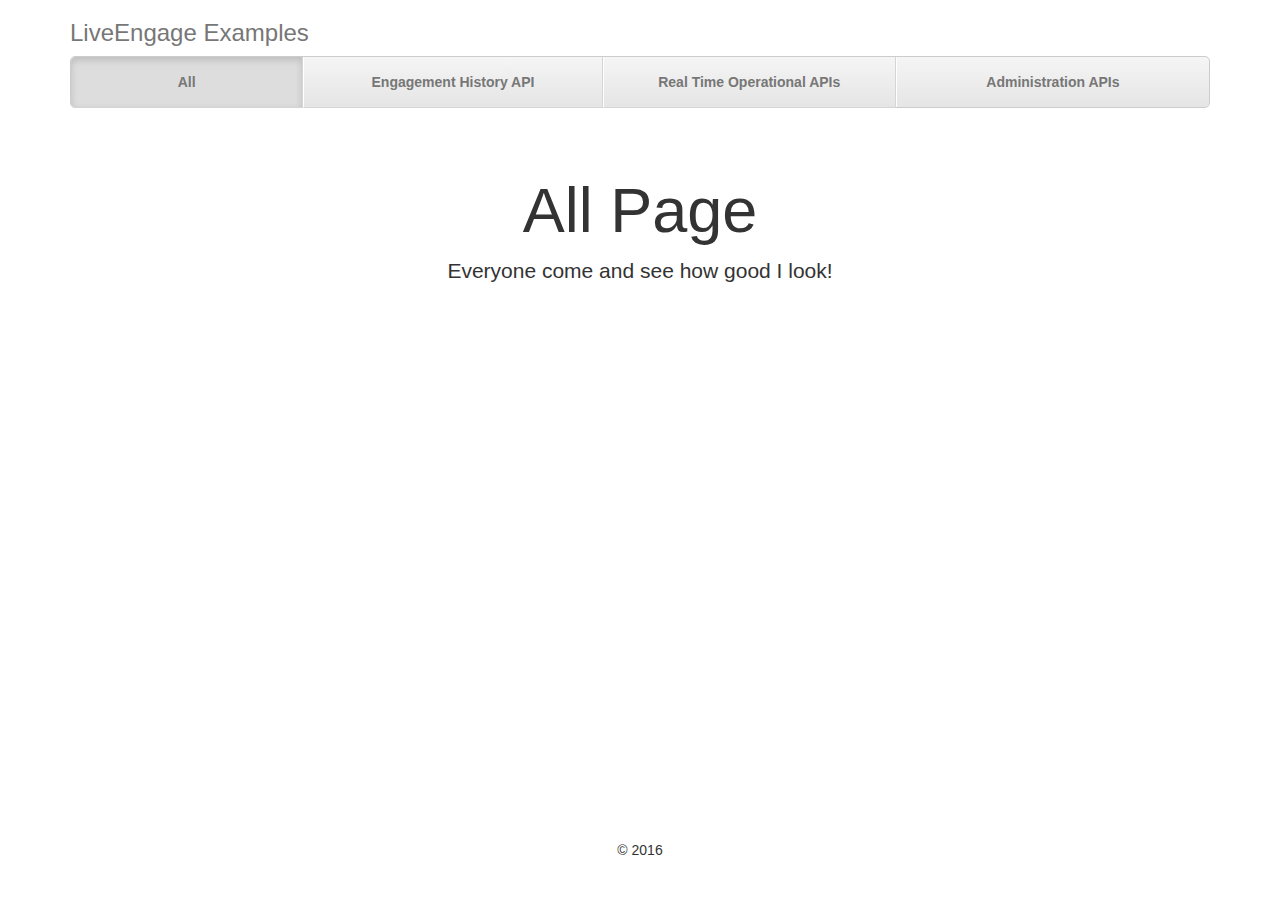
==== index.html @ 670e311d "First Push" ====
<!DOCTYPE html>
<html lang="en" ng-app="leApp">
  <head>
    <meta charset="utf-8">
    <meta http-equiv="X-UA-Compatible" content="IE=edge">
    <meta name="viewport" content="width=device-width, initial-scale=1">
    <!-- The above 3 meta tags *must* come first in the head; any other head content must come *after* these tags -->
    <meta name="description" content="">
    <meta name="author" content="Scott Westover">
    <link rel="icon" href="favicon.ico">

    <title>LiveEngage Examples Project Site</title>

    <!-- Bootstrap core CSS -->
    <link href="css/bootstrap.min.css" rel="stylesheet">

    <!-- IE10 viewport hack for Surface/desktop Windows 8 bug -->
    <link href="css/ie10-viewport-bug-workaround.css" rel="stylesheet">

    <!-- Custom styles for this template -->
    <link href="css/justified-nav.css" rel="stylesheet">

    <!-- Just for debugging purposes. Don't actually copy these 2 lines! -->
    <!--[if lt IE 9]><script src="js/ie8-responsive-file-warning.js"></script><![endif]-->
    <script src="js/ie-emulation-modes-warning.js"></script>

    <!-- HTML5 shim and Respond.js for IE8 support of HTML5 elements and media queries -->
    <!--[if lt IE 9]>
      <script src="js/html5shiv.min.js"></script>
      <script src="js/respond.min.js"></script>
    <![endif]-->

    <!-- JQuery JS -->
    <script src="js/jquery.min.js"></script>

    <!-- Angular JS -->
    <script src="js/angular.min.js"></script>
    <script src="js/angular-route.js"></script>
    <script src="js/angularScript.js"></script>
  </head>

  <body ng-controller="mainController">

    <div class="container">
      <!-- angular templating -->
      <!-- this is where content will be injected -->
      <div ng-view></div>

    </div> 
    <!-- /container -->

    <!-- Site footer -->
    <footer class="footer">
      <p>&copy; 2016</p>
    </footer>

    <!-- IE10 viewport hack for Surface/desktop Windows 8 bug -->
    <script src="js/ie10-viewport-bug-workaround.js"></script>

    <script>
      $(document).ready(function(){

      });
    </script>
  </body>
</html>
---- css/ie10-viewport-bug-workaround.css ----
/*!
 * IE10 viewport hack for Surface/desktop Windows 8 bug
 * Copyright 2014-2015 Twitter, Inc.
 * Licensed under MIT (https://github.com/twbs/bootstrap/blob/master/LICENSE)
 */

/*
 * See the Getting Started docs for more information:
 * http://getbootstrap.com/getting-started/#support-ie10-width
 */
@-ms-viewport     { width: device-width; }
@-o-viewport      { width: device-width; }
@viewport         { width: device-width; }
---- css/justified-nav.css ----
body {
  margin-bottom: 60px;
}
html {
  position: relative;
  min-height: 100%;
}
.footer {
  position: absolute;
  text-align: center;
  bottom: 0;
   width: 100%;
  /* Set the fixed height of the footer here */
  height: 60px;
}

/* Main marketing message and sign up button */
.jumbotron {
  text-align: center;
  background-color: transparent;
}
.jumbotron .btn {
  padding: 14px 24px;
  font-size: 21px;
}

/* Customize the nav-justified links to be fill the entire space of the .navbar */

.nav-justified {
  background-color: #eee;
  border: 1px solid #ccc;
  border-radius: 5px;
}
.nav-justified > li > a {
  padding-top: 15px;
  padding-bottom: 15px;
  margin-bottom: 0;
  font-weight: bold;
  color: #777;
  text-align: center;
  background-color: #e5e5e5; /* Old browsers */
  background-image: -webkit-gradient(linear, left top, left bottom, from(#f5f5f5), to(#e5e5e5));
  background-image: -webkit-linear-gradient(top, #f5f5f5 0%, #e5e5e5 100%);
  background-image:      -o-linear-gradient(top, #f5f5f5 0%, #e5e5e5 100%);
  background-image:         linear-gradient(to bottom, #f5f5f5 0%,#e5e5e5 100%);
  filter: progid:DXImageTransform.Microsoft.gradient( startColorstr='#f5f5f5', endColorstr='#e5e5e5',GradientType=0 ); /* IE6-9 */
  background-repeat: repeat-x; /* Repeat the gradient */
  border-bottom: 1px solid #d5d5d5;
}
.nav-justified > .active > a,
.nav-justified > .active > a:hover,
.nav-justified > .active > a:focus {
  background-color: #ddd;
  background-image: none;
  -webkit-box-shadow: inset 0 3px 7px rgba(0,0,0,.15);
          box-shadow: inset 0 3px 7px rgba(0,0,0,.15);
}
.nav-justified > li:first-child > a {
  border-radius: 5px 5px 0 0;
}
.nav-justified > li:last-child > a {
  border-bottom: 0;
  border-radius: 0 0 5px 5px;
}

@media (min-width: 768px) {
  .nav-justified {
    max-height: 52px;
  }
  .nav-justified > li > a {
    border-right: 1px solid #d5d5d5;
    border-left: 1px solid #fff;
  }
  .nav-justified > li:first-child > a {
    border-left: 0;
    border-radius: 5px 0 0 5px;
  }
  .nav-justified > li:last-child > a {
    border-right: 0;
    border-radius: 0 5px 5px 0;
  }
}

/* Responsive: Portrait tablets and up */
@media screen and (min-width: 768px) {
  /* Remove the padding we set earlier */
  .masthead,
  .marketing,
  .footer {
    padding-right: 0;
    padding-left: 0;
  }
}
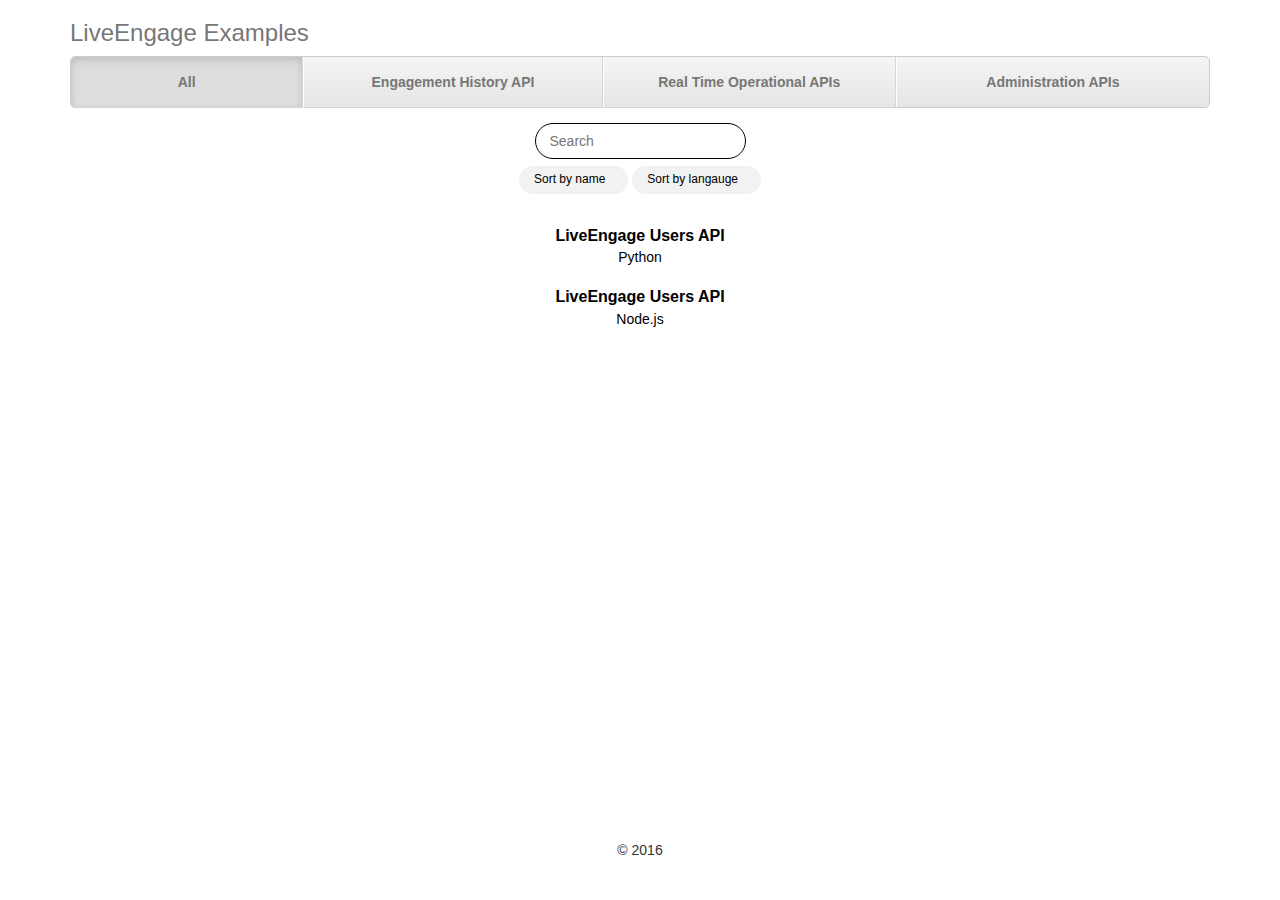
==== commit 578620f8: "Update" ====
--- a/index.html
+++ b/index.html
@@ -20,6 +20,7 @@
 
     <!-- Custom styles for this template -->
     <link href="css/justified-nav.css" rel="stylesheet">
+    <link href="css/test.css" rel="stylesheet">
 
     <!-- Just for debugging purposes. Don't actually copy these 2 lines! -->
     <!--[if lt IE 9]><script src="js/ie8-responsive-file-warning.js"></script><![endif]-->
@@ -38,6 +39,9 @@
     <script src="js/angular.min.js"></script>
     <script src="js/angular-route.js"></script>
     <script src="js/angularScript.js"></script>
+
+    <!-- Lists JS -->
+    <script src="js/list.min.js"></script>
   </head>
 
   <body ng-controller="mainController">
--- a/css/test.css
+++ b/css/test.css
@@ -0,0 +1,105 @@
+.annotated-list {
+  padding: 15px 30px;
+  box-sizing: border-box;
+}
+.annotated-list:before,
+.annotated-list:after {
+  content: " ";
+  /* 1 */
+
+  display: table;
+  /* 2 */
+
+}
+.annotated-list:after {
+  clear: both;
+}
+.annotated-list .list {
+  padding-top: 20px;
+}
+.annotated-list .list > div {
+  padding: 10px 0;
+  border-top: solid 1px rgba(255, 255, 255, 0.1);
+}
+.annotated-list .avatar {
+  max-width: 150px;
+}
+.annotated-list .avatar img {
+  max-width: 100%;
+}
+.annotated-list h3 {
+  font-size: 16px;
+  font-size: 1.6rem;
+  margin: 0 0 3px;
+  font-weight: bold;
+  color: #000;
+}
+.annotated-list p {
+  margin: 0;
+  color: #000;
+}
+.annotated-list input {
+  border-radius: 25px;
+  padding: 7px 14px;
+  background-color: transparent;
+  border: solid 1px #000;
+  box-sizing: border-box;
+  color: #000;
+  margin-bottom: 5px;
+}
+.annotated-list input:focus {
+  outline: none;
+  border-color: #000;
+}
+.annotated-list .sort {
+  font-size: 12px;
+  font-size: 1.2rem;
+  padding: 5px 15px;
+  border-radius: 25px;
+  border: none;
+  display: inline-block;
+  color: #000;
+  text-decoration: none;
+  background-color: #F2F2F2;
+  margin: 2px 0;
+}
+.annotated-list .sort:hover {
+  text-decoration: none;
+  background-color: #d5d5d5;
+}
+.annotated-list .sort:focus {
+  outline: none;
+}
+.annotated-list .sort:after {
+  width: 0;
+  height: 0;
+  border-left: 4px solid transparent;
+  border-right: 4px solid transparent;
+  border-bottom: 4px solid transparent;
+  content: "";
+  position: relative;
+  top: -10px;
+  right: -4px;
+}
+.annotated-list .sort.asc:after {
+  width: 0;
+  height: 0;
+  border-left: 4px solid transparent;
+  border-right: 4px solid transparent;
+  border-top: 4px solid #fff;
+  content: "";
+  position: relative;
+  top: 11px;
+  right: -4px;
+}
+.annotated-list .sort.desc:after {
+  width: 0;
+  height: 0;
+  border-left: 4px solid transparent;
+  border-right: 4px solid transparent;
+  border-bottom: 4px solid #fff;
+  content: "";
+  position: relative;
+  top: -9px;
+  right: -4px;
+}